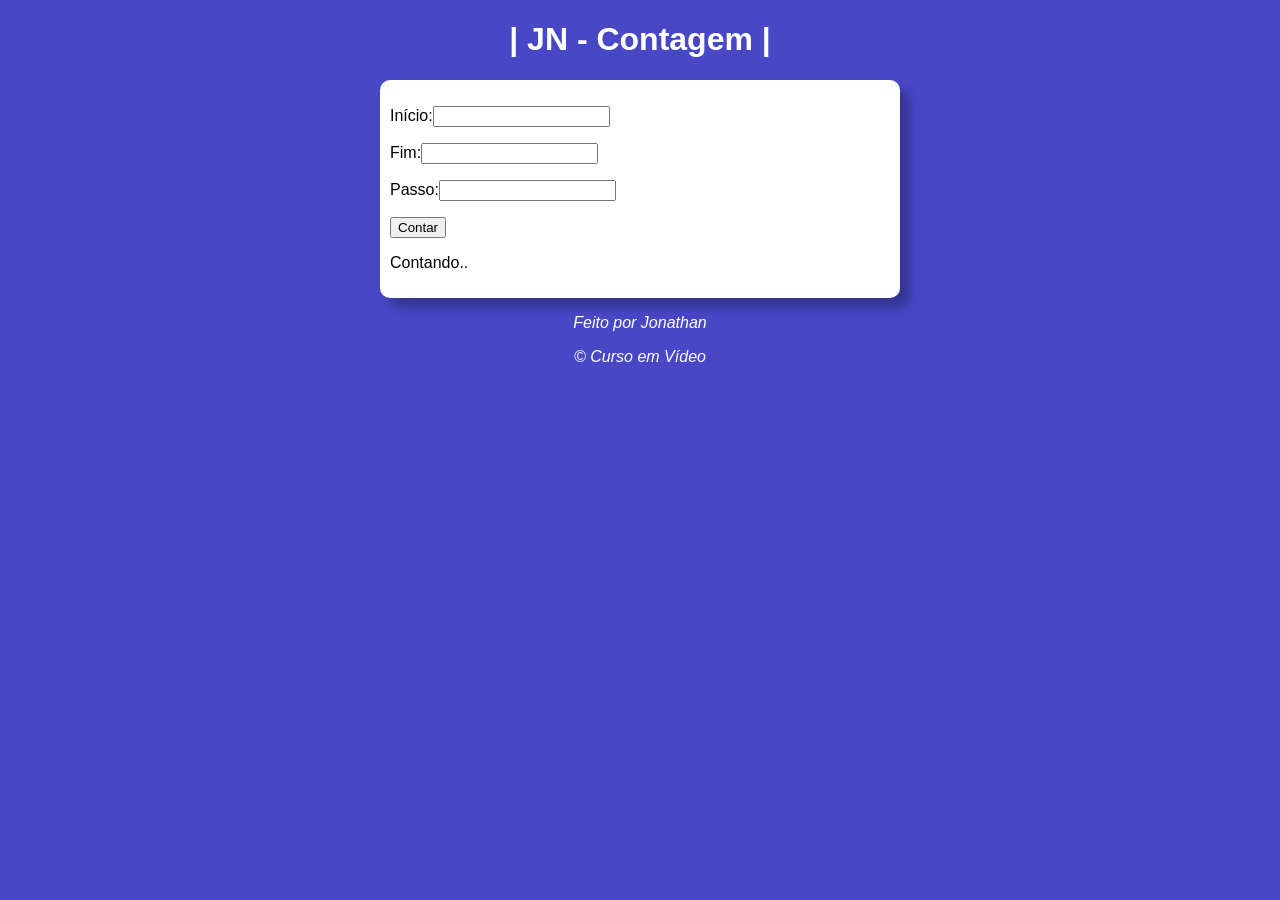
==== exercícios/aula14ex/index.html @ e1135098 "Ex aula 14" ====
<!DOCTYPE html>
<html lang="en">
<head>
    <meta charset="UTF-8">
    <meta name="viewport" content="width=device-width, initial-scale=1.0">
    <title>|  |</title>
    <link rel="stylesheet" href="style.css">
</head>
<body>
    <header>
    <h1>| JN - Contagem |</h1>
    </header>

    <section>
        <div id="main">

            <p><label for="txtinicio">Início:<input type="number" name="inicio" id="txtinicio"></label></p>
            <p><label for="txtfim">Fim:<input type="number" name="fim" id="txtfim"></label></p>
            <p><label for="txtpasso">Passo:<input type="number" name="passo" id="txtpasso"></label></p>

            <input type="submit" value="Contar" onclick="contar()">

        </div>

        <div id="res">

            <p>Contando..</p>

        </div>

    </section>

    <footer>
        <p>Feito por Jonathan</p>
        <p>&copy; Curso em Vídeo</p>
    </footer>

    <script src="script.js"></script>
</body>
</html>
---- exercícios/aula14ex/style.css ----
body{
    background-color: rgb(72, 72, 199);
    font-family: Arial, Helvetica, sans-serif;
}

header{
    color: white;
    text-align: center;
}

section{
    width: 500px;
    background: white;
    border-radius: 10px;
    padding: 10px;
    margin: auto;
    box-shadow: 10px 10px 10px rgba(0, 0, 0, 0.26);
}

footer{
    text-align: center;
    color: white;
    font-style: italic;
}
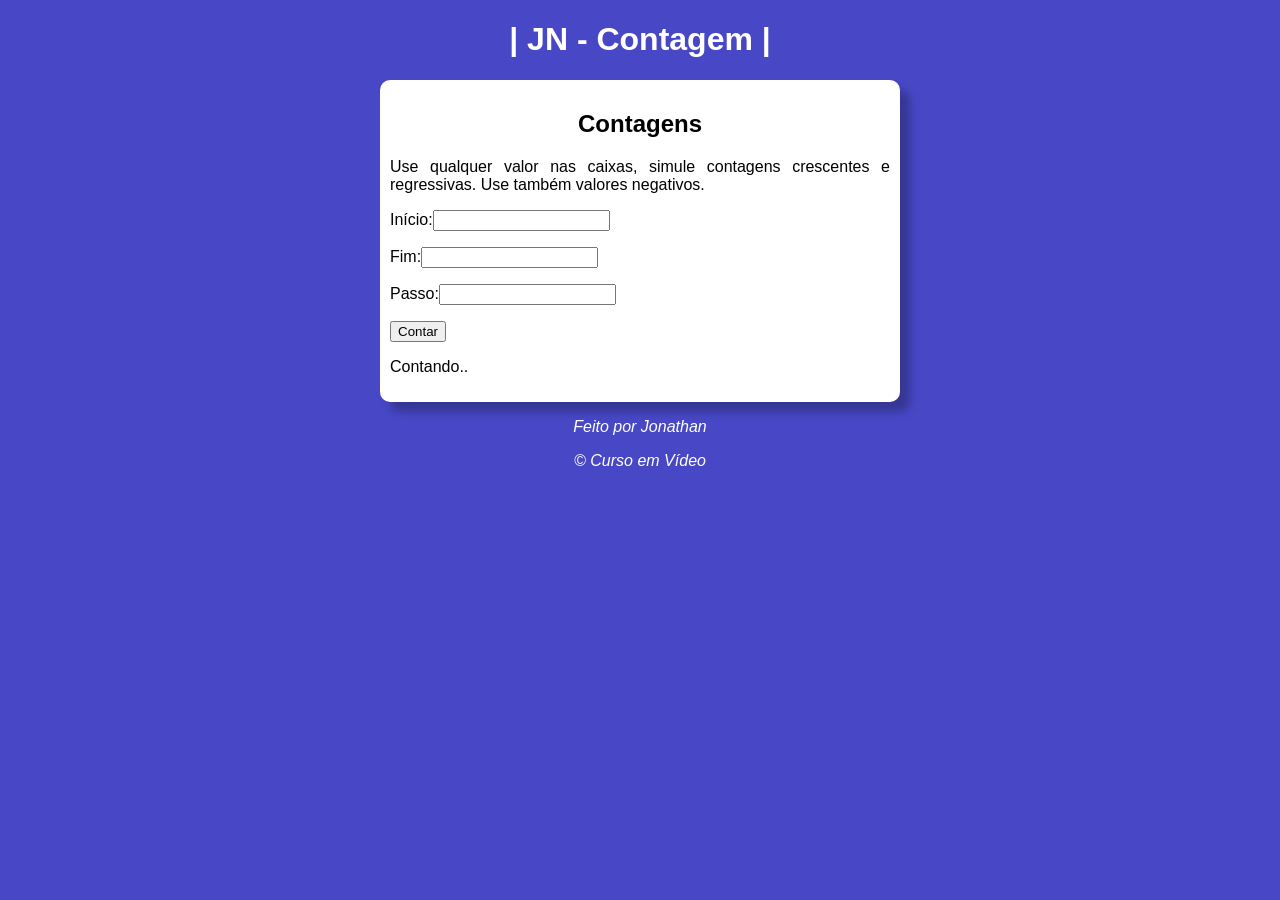
==== commit e63281b8: "Término" ====
--- a/exercícios/aula14ex/index.html
+++ b/exercícios/aula14ex/index.html
@@ -13,10 +13,13 @@
 
     <section>
         <div id="main">
+            <h2>Contagens</h2>
+            <p>Use qualquer valor nas caixas, simule contagens crescentes e regressivas. Use também valores negativos.</p>
 
-            <p><label for="txtinicio">Início:<input type="number" name="inicio" id="txtinicio"></label></p>
-            <p><label for="txtfim">Fim:<input type="number" name="fim" id="txtfim"></label></p>
-            <p><label for="txtpasso">Passo:<input type="number" name="passo" id="txtpasso"></label></p>
+
+            <p><label for="txtinicio">Início:<input type="number" name="inicio" id="inicio"></label></p>
+            <p><label for="txtfim">Fim:<input type="number" name="fim" id="fim"></label></p>
+            <p><label for="txtpasso">Passo:<input type="number" name="passo" id="passo"></label></p>
 
             <input type="submit" value="Contar" onclick="contar()">
 
--- a/exercícios/aula14ex/style.css
+++ b/exercícios/aula14ex/style.css
@@ -22,3 +22,9 @@
     color: white;
     font-style: italic;
 }
+h2{
+    text-align: center;
+}
+#main > p{
+    text-align: justify;
+}
